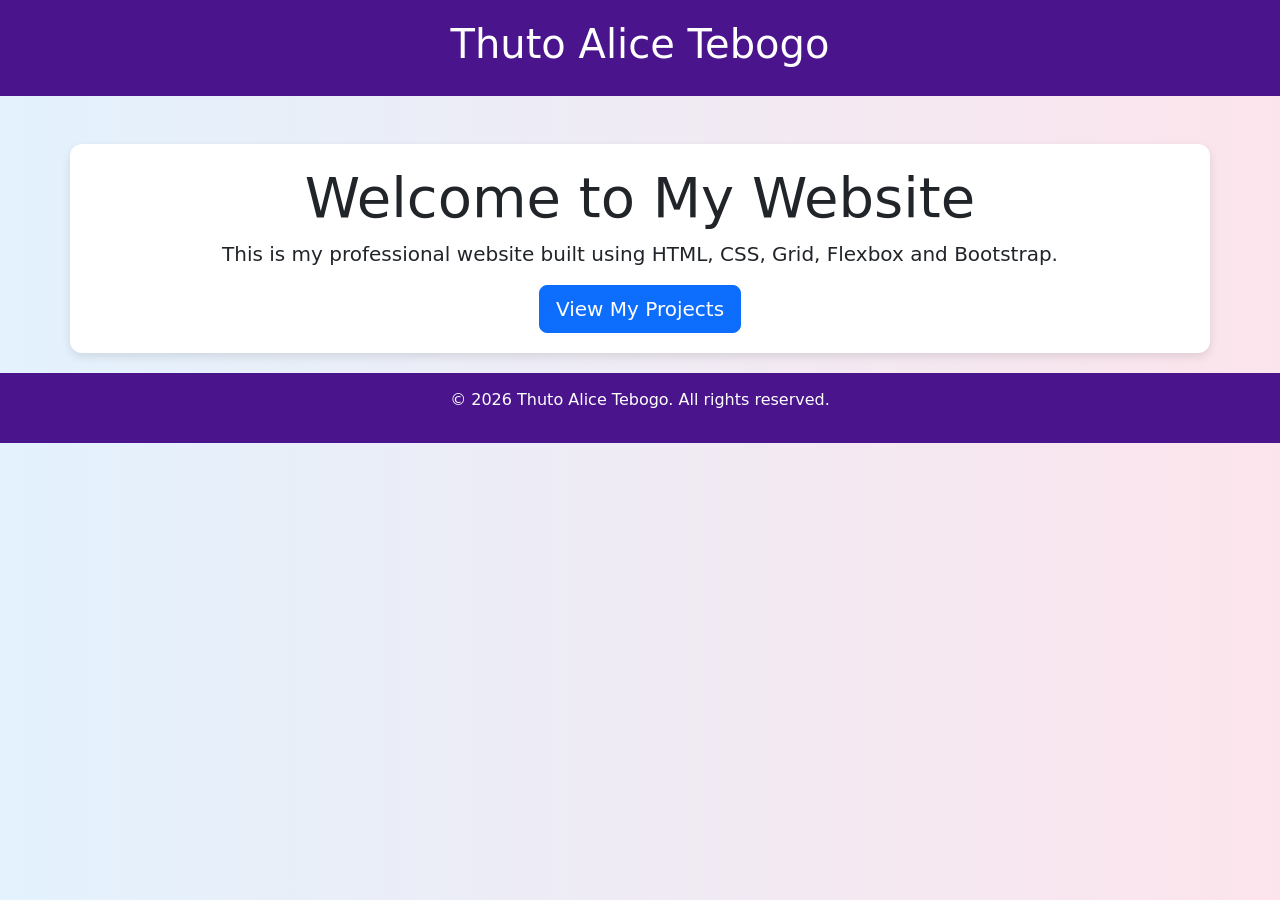
==== index.html @ 44e0c238 "Add files via upload" ====
<!DOCTYPE html>
<html lang="en">
<head>
    <meta charset="UTF-8">
    <meta name="viewport" content="width=device-width, initial-scale=1.0">
    <title>Thuto Alice Tebogo</title>
    <link rel="stylesheet" href="style.css">
    <link href="https://cdn.jsdelivr.net/npm/bootstrap@5.3.2/dist/css/bootstrap.min.css" rel="stylesheet">
</head>

<body>

<header>
    <h1>Thuto Alice Tebogo</h1>
</header>
  
<main>
<main>

<section class="container text-center mt-5">

<h1 class="display-4">Welcome to My Website</h1>

<p class="lead">
This is my professional website built using HTML, CSS, Grid, Flexbox and Bootstrap.
</p>

<a href="projects.html" class="btn btn-primary btn-lg">View My Projects</a>

</section>

</main>
</main>

<footer>
    <p>&copy; 2026 Thuto Alice Tebogo. All rights reserved.</p>
</footer>

</body>
</html>
---- style.css ----
/* ===== General Styling ===== */
body {
    font-family: 'Segoe UI', Arial, sans-serif;
    margin: 0;
    padding: 0;
    background: linear-gradient(to right, #e3f2fd, #fce4ec);
}

/* ===== Header ===== */
header {
    background-color: #4a148c;
    color: white;
    text-align: center;
    padding: 20px;
}

/* ===== Navigation Bar ===== */
/* ===== Navigation Flexbox ===== */
nav {
    background-color: #6a1b9a;
    padding: 15px;
    display: flex;
    justify-content: center;
    flex-wrap: wrap;
    gap: 20px;
}

nav a {
    color: white;
    text-decoration: none;
    font-weight: bold;
    padding: 8px 12px;
    border-radius: 6px;
    transition: background 0.3s ease;
}

nav a:hover {
    background-color: #ffd54f;
    color: #000;
}

}

/* ===== Main Content ===== */
main {
    padding: 20px;
}

/* ===== Section Card Style ===== */
section {
    background-color: white;
    padding: 20px;
    margin-bottom: 20px;
    border-radius: 12px;
    box-shadow: 0 4px 10px rgba(0, 0, 0, 0.1);
}

/* ===== Headings ===== */
h1 {
    margin: 0;
}

h2 {
    color: #4a148c;
}

/* ===== Image Styling ===== */
img {
    border-radius: 50%;
    margin-top: 10px;
    border: 3px solid #6a1b9a;
}

/* ===== Table Styling ===== */
table {
    width: 100%;
    border-collapse: collapse;
    margin-top: 10px;
}

table th {
    background-color: #6a1b9a;
    color: white;
    padding: 10px;
}

table td {
    padding: 8px;
    border: 1px solid #ccc;
}

/* ===== Form Styling ===== */
input, textarea {
    width: 100%;
    padding: 8px;
    border-radius: 6px;
    border: 1px solid #ccc;
}

button {
    background-color: #4a148c;
    color: white;
    padding: 10px 15px;
    border: none;
    border-radius: 6px;
    cursor: pointer;
}

button:hover {
    background-color: #6a1b9a;
}

/* ===== Footer ===== */
footer {
    text-align: center;
    background-color: #4a148c;
    color: white;
    padding: 15px;
}


/* ===== Gallery Grid Layout ===== */
.gallery {
    display: grid;
    grid-template-columns: repeat(auto-fit, minmax(200px, 1fr));
    gap: 20px;
    margin-top: 20px;
}

.gallery img {
    width: 100%;
    height: 200px;
    object-fit: cover;
    border-radius: 12px;
    transition: transform 0.3s ease, box-shadow 0.3s ease;
}

.gallery img:hover {
    transform: scale(1.05);
    box-shadow: 0 8px 20px rgba(0, 0, 0, 0.2);
}

/* ===== Lightbox Overlay ===== */
.lightbox {
    display: none;
    position: fixed;
    inset: 0;
    background: rgba(0, 0, 0, 0.8);
    justify-content: center;
    align-items: center;
}

.lightbox img {
    max-width: 80%;
    max-height: 80%;
    border-radius: 12px;
}

.lightbox:target {
    display: flex;
}

/* Close Button */
.close {
    position: absolute;
    top: 20px;
    right: 40px;
    font-size: 40px;
    color: white;
    text-decoration: none;
}

/* ===== Projects Flex Layout ===== */
.projects-container {
    display: flex;
    flex-wrap: wrap;
    gap: 20px;
}

.projects-container section {
    flex: 1 1 300px;
}

/* ===== Responsive Design ===== */
@media (max-width: 768px) {

    header {
        padding: 15px;
    }

    nav {
        flex-direction: column;
        align-items: center;
    }

    .gallery {
        grid-template-columns: 1fr;
    }

    .projects-container {
        flex-direction: column;
    }
}
.projects-grid {
  display: grid;
  grid-template-columns: repeat(3, 1fr);
  gap: 20px;
  margin-top: 20px;
}

.project-card {
  background: #ffffff;
  padding: 20px;
  border-radius: 12px;
  box-shadow: 0px 4px 10px rgba(0,0,0,0.1);
  transition: transform 0.3s ease;
}

.project-card:hover {
  transform: scale(1.05);
}
@media (max-width: 768px) {
  .projects-grid {
    grid-template-columns: 1fr;
  }
}
.gallery-grid {
  display: grid;
  grid-template-columns: repeat(4, 1fr);
  gap: 15px;
  margin-top: 20px;
}

.gallery-grid img {
  width: 100%;
  height: 200px;
  object-fit: cover;
  border-radius: 12px;
  transition: transform 0.3s ease;
}

.gallery-grid img:hover {
  transform: scale(1.05);
}
@media (max-width: 768px) {
  .gallery-grid {
    grid-template-columns: repeat(2, 1fr);
  }
}

@media (max-width: 480px) {
  .gallery-grid {
    grid-template-columns: 1fr;
  }
}
.blog-grid {
  display: grid;
  grid-template-columns: repeat(2, 1fr);
  gap: 25px;
  margin-top: 20px;
}

.blog-post {
  background: #f8f9fa;
  padding: 20px;
  border-radius: 12px;
  border: 1px solid #ddd;
  box-shadow: 0px 3px 8px rgba(0,0,0,0.1);
  transition: transform 0.3s ease;
}

.blog-post:hover {
  transform: scale(1.03);
}
@media (max-width: 768px) {
  .blog-grid {
    grid-template-columns: 1fr;
  }
}
.page-layout {
  display: grid;
  grid-template-areas:
    "header header"
    "nav nav"
    "main aside"
    "footer footer";

  grid-template-columns: 2fr 1fr;
  gap: 20px;
  width: 90%;
  margin: auto;
  margin-top: 20px;
}
header { grid-area: header; }
nav { grid-area: nav; }
main { grid-area: main; }
aside { 
  grid-area: aside;
  background: #f1f1f1;
  padding: 15px;
  border-radius: 12px;
}
footer { grid-area: footer; }

table {
  width: 100%;
  border-collapse: collapse;
  margin-top: 20px;
}

th, td {
  border: 1px solid #ddd;
  padding: 10px;
  text-align: left;
}

th {
  background-color: #333;
  color: white;
}

tr:nth-child(even) {
  background-color: #f2f2f2;
}
.project-card, .blog-post {
  transition: transform 0.3s;
}

.project-card:hover, .blog-post:hover {
  transform: scale(1.03);
}
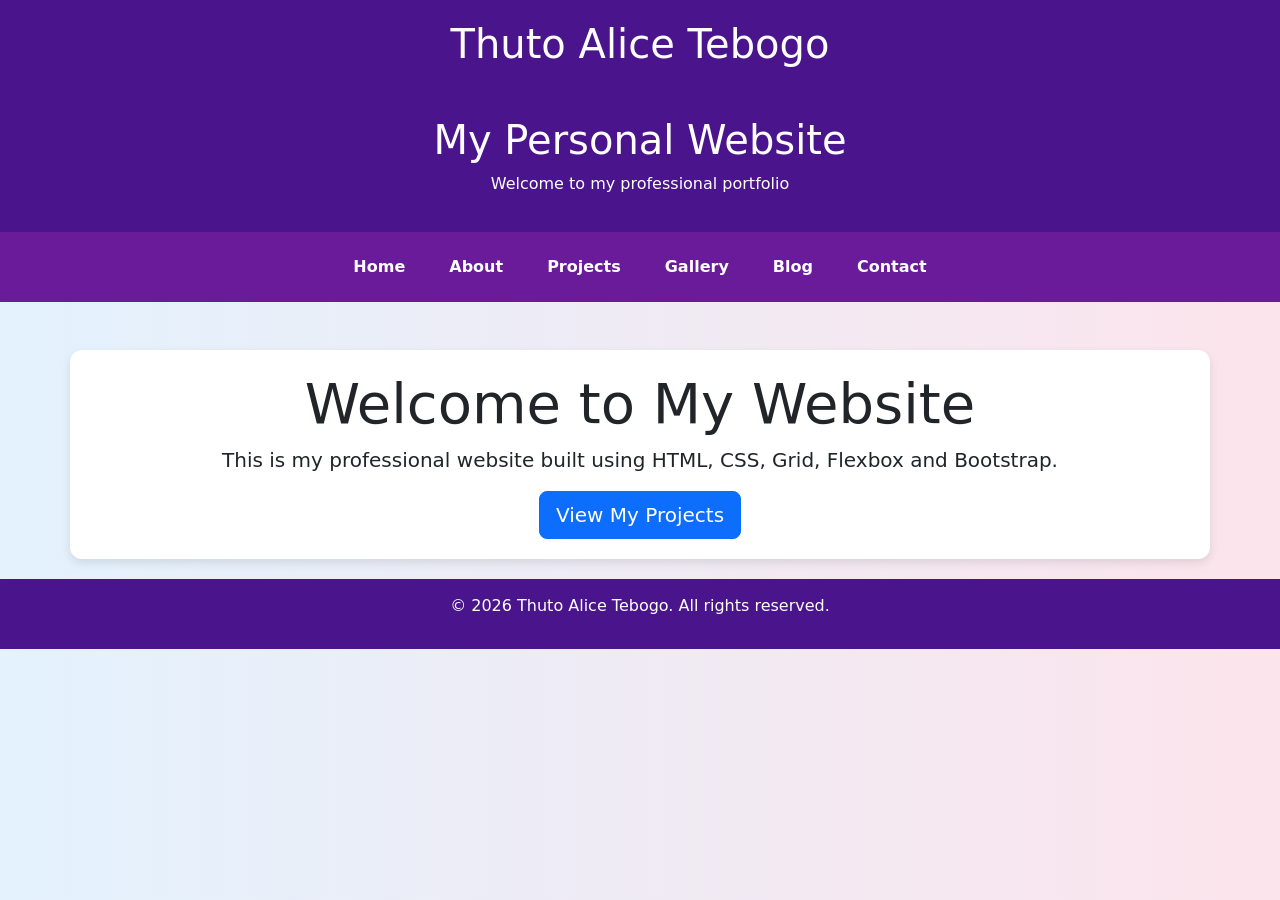
==== commit 96d327c7: "Update index.html" ====
--- a/index.html
+++ b/index.html
@@ -13,9 +13,19 @@
 <header>
     <h1>Thuto Alice Tebogo</h1>
 </header>
-  
-<main>
-<main>
+  <header>
+  <h1>My Personal Website</h1>
+  <p>Welcome to my professional portfolio</p>
+</header>
+
+<nav>
+  <a href="index.html">Home</a>
+  <a href="about.html">About</a>
+  <a href="projects.html">Projects</a>
+  <a href="gallery.html">Gallery</a>
+  <a href="blog.html">Blog</a>
+  <a href="contact.html">Contact</a>
+</nav>
 
 <section class="container text-center mt-5">
 
@@ -40,3 +50,4 @@
 </html>
 
 
+
